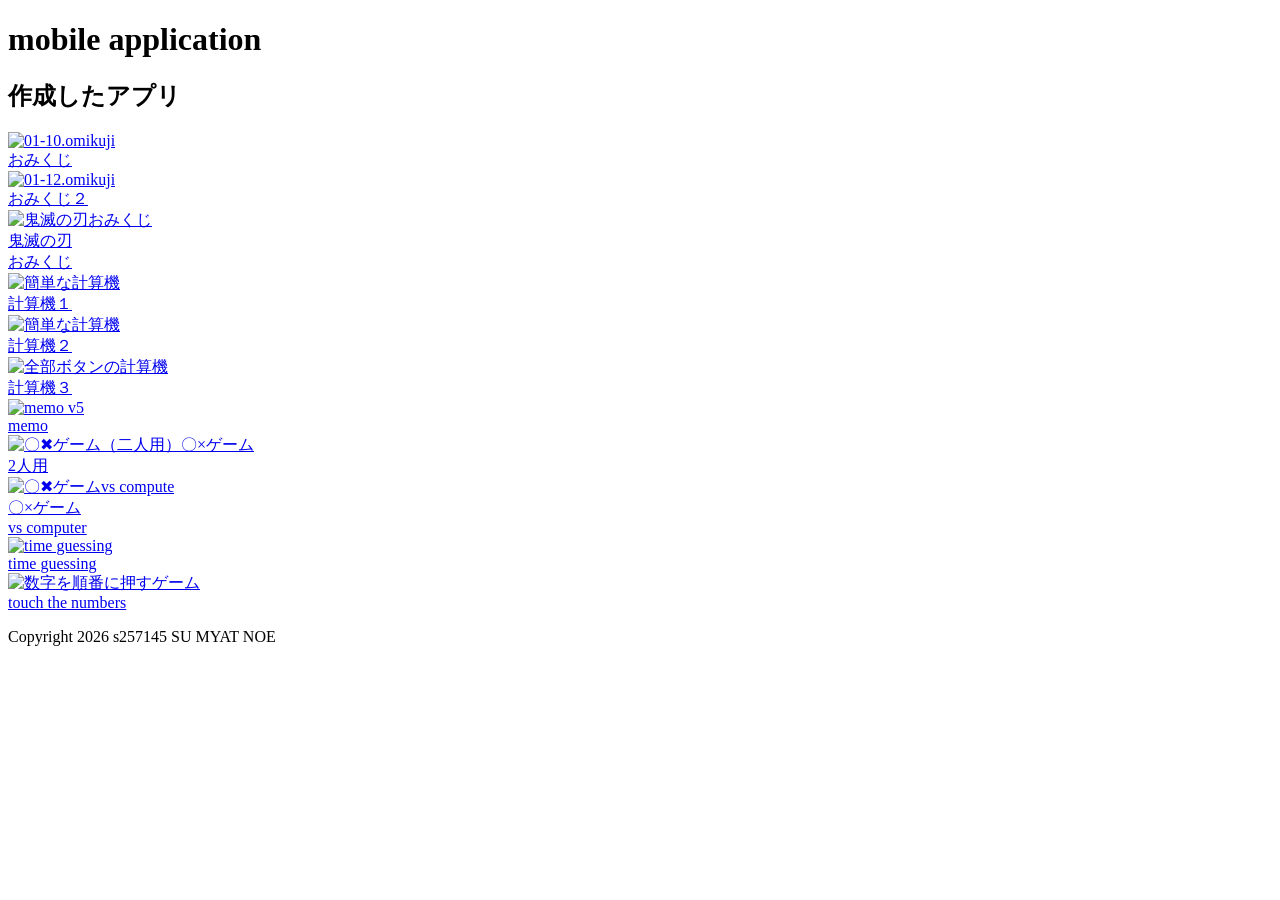
==== index.html @ 827d0205 "Add files via upload" ====
<!DOCTYPE html>
<html lang="ja">
  <head>
    <meta charset="UTF-8" />
    <meta name="viewport" content="width=device-width, initial-scale=1.0" />
    <title>mobile application</title>
    <meta name="description" content="mobile application" />

    <link rel="icon" href="favicon.ico" />
    <link rel="stylesheet" href="css/index.css" />
  </head>

  <body>
    <!-- 見出し（みだし） -->
    <header class="header">
      <h1>mobile application</h1>
    </header>

    <!-- 作成したアプリ -->
    <main>
      <section class="container">
        <h2>作成したアプリ</h2>
        <div class="sub_container">
          <div class="item01">
            <a href="./01_omikuji01-10/omikuji.html" title="01-10.sound"
              ><img
                src="img/omikuji 2.png"
                alt="01-10.omikuji"
                class="img_fit"
              /><br />おみくじ</a
            >
          </div>
          <div class="item01">
            <a
              href="./01_omikuji01-12/omikuji.html"
              title="01-12.同じ内容が続けて出ないようにする。 "
              ><img
                src="img/omikuji.png"
                alt="01-12.omikuji"
              /><br />おみくじ２</a
            >
          </div>
          <div class="item01">
            <a href="./01_omikuji_kimetsu/omikuji_kimetsu.html" title="鬼滅の刃"
              ><img
                src="img/manga.png"
                alt="鬼滅の刃おみくじ"
              /><br />鬼滅の刃<br />おみくじ</a
            >
          </div>
        </div>
        <div class="sub_container">
          <div class="item01">
            <a
              href="./03_calculator_02/calculator.html"
              title="03-02. Calculator（関数）"
              ><img
                src="img/calculator 1.png"
                alt="簡単な計算機"
              /><br />計算機１</a
            >
          </div>
          <div class="item01">
            <a
              href="./03_calculator_03/calculator.html"
              title="03-03. Calculator　イコールをボタンにする"
              ><img
                src="img/calculator 2.png"
                alt="簡単な計算機"
              /><br />計算機２</a
            >
          </div>
          <div class="item01">
            <a
              href="./03_calculator_(button)_01/calculator_button.html"
              title="03-05. Calculator（キーボードイベント）"
              ><img
                src="img/calculator 3.png"
                alt="全部ボタンの計算機"
              /><br />計算機３</a
            >
          </div>
        </div>
        <div class="sub_container">
          <div class="item01">
            <a href="./04-10_memo/memo.html" title="04-10.EventDelefation"
              ><img src="img/memo.png" alt="memo v5" /><br />memo</a
            >
          </div>
        </div>
        <div class="sub_container">
          <div class="item02">
            <a href="./05-06_tic_tac_toe/tic_tac_toe.html" title="05-06. sound"
              ><img
                src="./img/game.png"
                alt="〇✖ゲーム（二人用）"
              />〇×ゲーム<br />2人用</a
            >
          </div>
          <div class="item02">
            <a
              href="./05-09_tic_tac_toe/tic_tac_toe.html"
              title="05-09. vs computer level付き"
              ><img
                src="img/game 2.png"
                alt="〇✖ゲームvs compute"
              /><br />〇×ゲーム<br />vs computer</a
            >
          </div>
        </div>
        <div class="sub_container">
          <div class="item03">
            <a href="./98_Time_guessing_quiz 01/timeguess.html" title=""
              ><img
                src="img/time guessing.png"
                alt="time guessing"
              /><br />time guessing</a
            >
          </div>
        </div>
        <div class="sub_container">
          <div class="item02">
            <a href="./08_touch_the_numbers/touch_the_numbers.html" title=""
              ><img
                src="img/number game.png"
                alt="数字を順番に押すゲーム"
              /><br />touch the numbers</a
            >
          </div>
        </div>

        <div class="filler01"></div>
      </section>

      <!-- フッター -->
      <footer>
        <p>Copyright 2026 s257145 SU MYAT NOE</p>
      </footer>
    </main>
  </body>
</html>
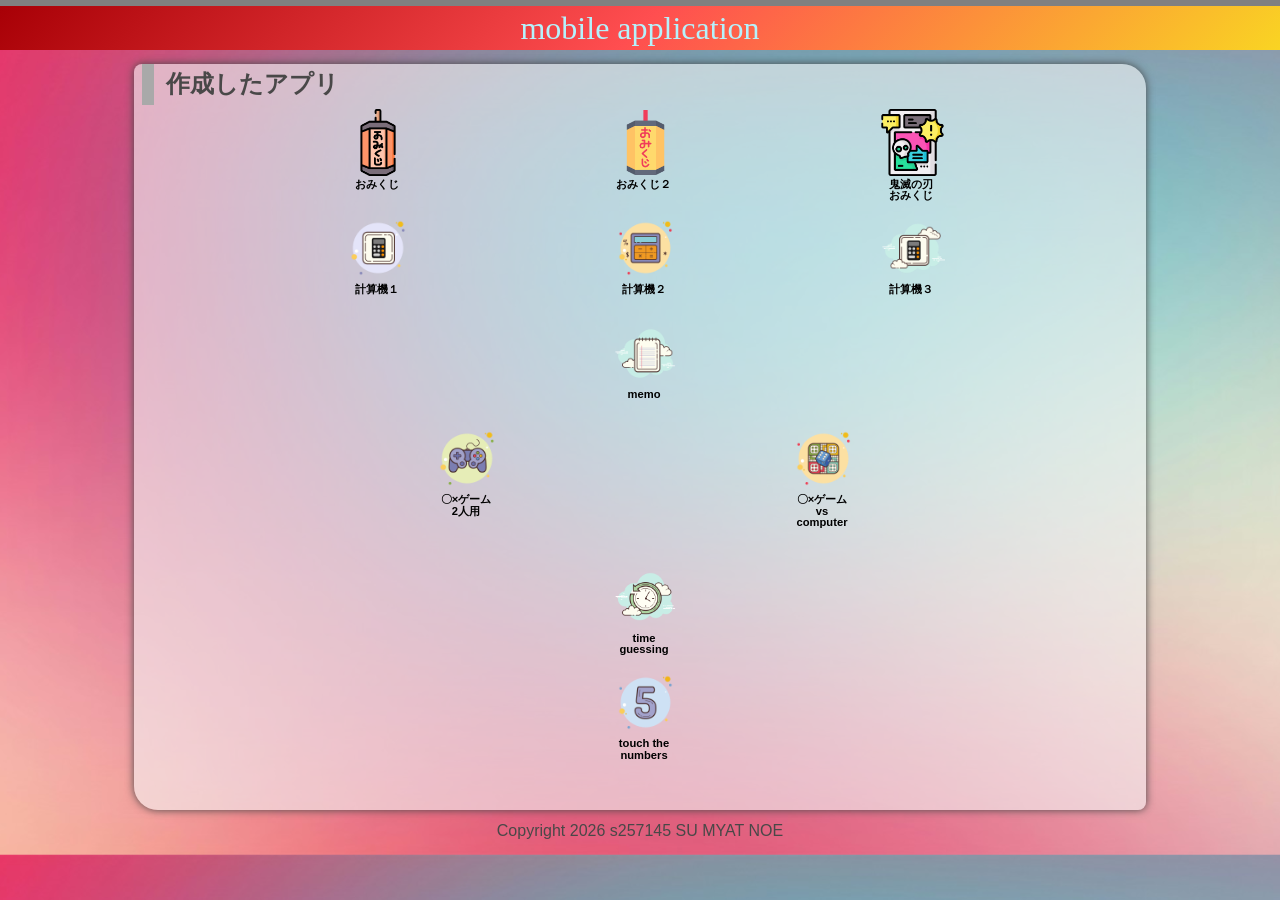
==== commit addcc86f: "Add files via upload" ====
--- a/index.html
+++ b/index.html
@@ -22,7 +22,7 @@
         <h2>作成したアプリ</h2>
         <div class="sub_container">
           <div class="item01">
-            <a href="./01_omikuji01-10/omikuji.html" title="01-10.sound"
+            <a href="./10_omikuji 01-10/omikuji.html" title="01-10.sound"
               ><img
                 src="img/omikuji 2.png"
                 alt="01-10.omikuji"
@@ -32,7 +32,7 @@
           </div>
           <div class="item01">
             <a
-              href="./01_omikuji01-12/omikuji.html"
+              href="./12_omikuji 01-12/omikuji.html"
               title="01-12.同じ内容が続けて出ないようにする。 "
               ><img
                 src="img/omikuji.png"
--- a/css/index.css
+++ b/css/index.css
@@ -0,0 +1,230 @@
+@charset "utf-8";
+
+html {
+  /* ブラウザのデフォルトが16px                        */
+  /* デフォルトの16pxの代わりに1emが10pxになるように調整 */
+  font-size: 62.5%;
+}
+
+*,
+*::before,
+*::after {
+  box-sizing: border-box;
+}
+
+body {
+  line-height: 1.5;
+  color: rgb(73, 72, 72);
+  font-size: 1.6rem; /* 16px */
+  font-family: "Helvetica Neue", Arial, "Hiragino Kaku Gothic ProN",
+    "Hiragino Sans", Meiryo, sans-serif;
+  text-align: center;
+  background-image: url(../img/background.jpg); /*★自分で画像を設定すること。*/
+  /*background-color: bisque; */
+  background-size: cover;
+  background-position: center;
+}
+
+header,
+footer,
+h1,
+h2,
+h3,
+p,
+div,
+.container01,
+.filler01 {
+  margin: 0.2em 0em 0em 0em;
+  padding: 0.1em;
+}
+
+/*****************************/
+/* 見出し（みだし）           */
+/*****************************/
+header {
+  position: fixed; /*ヘッダーを固定（こてい）する*/
+  /* 基準（きじゅん）を画面（がめん）の左上（ひだりうえ）に */
+  top: 0em;
+  left: 0em;
+  width: 100%;
+  margin: 0;
+  padding: 0;
+  background-color: grey;
+  z-index: 10;
+}
+h1 {
+  font: 2em Rajdhani, "Noto Sans JP";
+  color: rgb(181, 242, 252);
+  /* background-image: radial-gradient(
+    circle 248px at center,
+    #16d9e3 0%,
+    #30c7ec 47%,
+    #46aef7 100%
+  ); */
+  background: linear-gradient(135deg, #a80006, #ff4e50, #f9d423);
+}
+
+h2 {
+  padding-left: 0.5em;
+  border-left: solid 0.5em darkgray;
+  text-align: left;
+}
+
+/*****************************/
+/* ページ                    */
+/*****************************/
+main {
+  z-index: 20;
+  margin-top: 3em;
+  overflow: auto; /* コンテンツの表示を自動に設定（スクロール） */
+}
+/*****************************/
+/* セクション(section)        */
+/*****************************/
+.container {
+  margin-top: 1em;
+  margin-right: auto;
+  margin-left: auto;
+  padding-left: 0.5em;
+  width: 80%;
+  border-radius: 0.5em 1.5em;
+  background-color: rgba(245, 245, 245, 0.6);
+  box-shadow: 0 0 0.5em rgb(73, 72, 72);
+}
+main > p {
+  font: 1.2em bold;
+}
+
+/*****************************/
+/* アンカー(anchor)           */
+/*****************************/
+a {
+  color: black;
+  font-weight: 900;
+  text-decoration: none;
+  /* https://developer.mozilla.org/ja/docs/Web/CSS/text-decoration */
+}
+
+/* mouseoverでグレースケール */
+a:hover {
+  opacity: 0.5;
+  filter: grayscale(100%);
+}
+
+/*****************************/
+/* container  item           */
+/*****************************/
+.sub_container {
+  display: flex;
+  flex-wrap: wrap;
+  justify-content: space-evenly;
+  font-size: 0.7em;
+}
+.item03 {
+  position: relative;
+  width: 6em;
+  height: 9em;
+  margin: 0;
+  line-height: 1em;
+  overflow: hidden;
+}
+
+.item03 img {
+  width: 6em;
+  height: auto;
+}
+
+.item01 {
+  position: relative;
+  width: 6em;
+  height: 9em;
+  margin: 0;
+  line-height: 1em;
+  overflow: hidden;
+}
+
+.item02 {
+  position: relative;
+  width: 6em;
+  height: 12em;
+  margin: 0;
+  line-height: 1em;
+  overflow: hidden;
+}
+
+.item01 img,
+.item02 img {
+  width: 6em;
+  height: auto;
+}
+
+.item01 .img_fit {
+  width: auto;
+  height: 6em;
+  overflow: hidden;
+}
+
+@keyframes bounceInUp {
+  0% {
+    opacity: 0;
+    transform: translateY(100px);
+  }
+  60% {
+    opacity: 1;
+    transform: translateY(-15px);
+  }
+  80% {
+    transform: translateY(10px);
+  }
+  100% {
+    transform: translateY(0);
+  }
+}
+
+.item01,
+.item02,
+.item03 {
+  animation: bounceInUp 0.8s ease forwards;
+}
+
+.item01 img,
+.item02 img,
+.item03 img {
+  transition: transform 0.3s ease, box-shadow 0.3s ease;
+}
+
+.item01:hover img,
+.item02:hover img,
+.item03:hover img {
+  transform: scale(1.08);
+}
+s
+
+/*****************************/
+/* フッター                   */
+/*****************************/
+footer > p {
+  /*position: absolute;/*←絶対位置*/
+  /*bottom: 5px; /*下に固定*/
+  position: relative;
+  width: 100%;
+  margin: 0px;
+  padding: 1px;
+  color: whitesmoke;
+  font: 1em Rajdhani;
+  text-align: center;
+  background: rgba(1, 24, 31, 0.7);
+}
+/*******************************************************/
+/* レスポンシブ対応　メディアクエリを使ってCSSを切り替える */
+/* https://www.design-memo.com/coding/css-media-queries */
+/* mobileのときのスタイル */
+/*******************************************************/
+@media screen and (max-width: 480px) {
+  /* body{
+        background-size: auto 900px;
+    } */
+  h1 {
+    font-size: 1.5em;
+  }
+}
